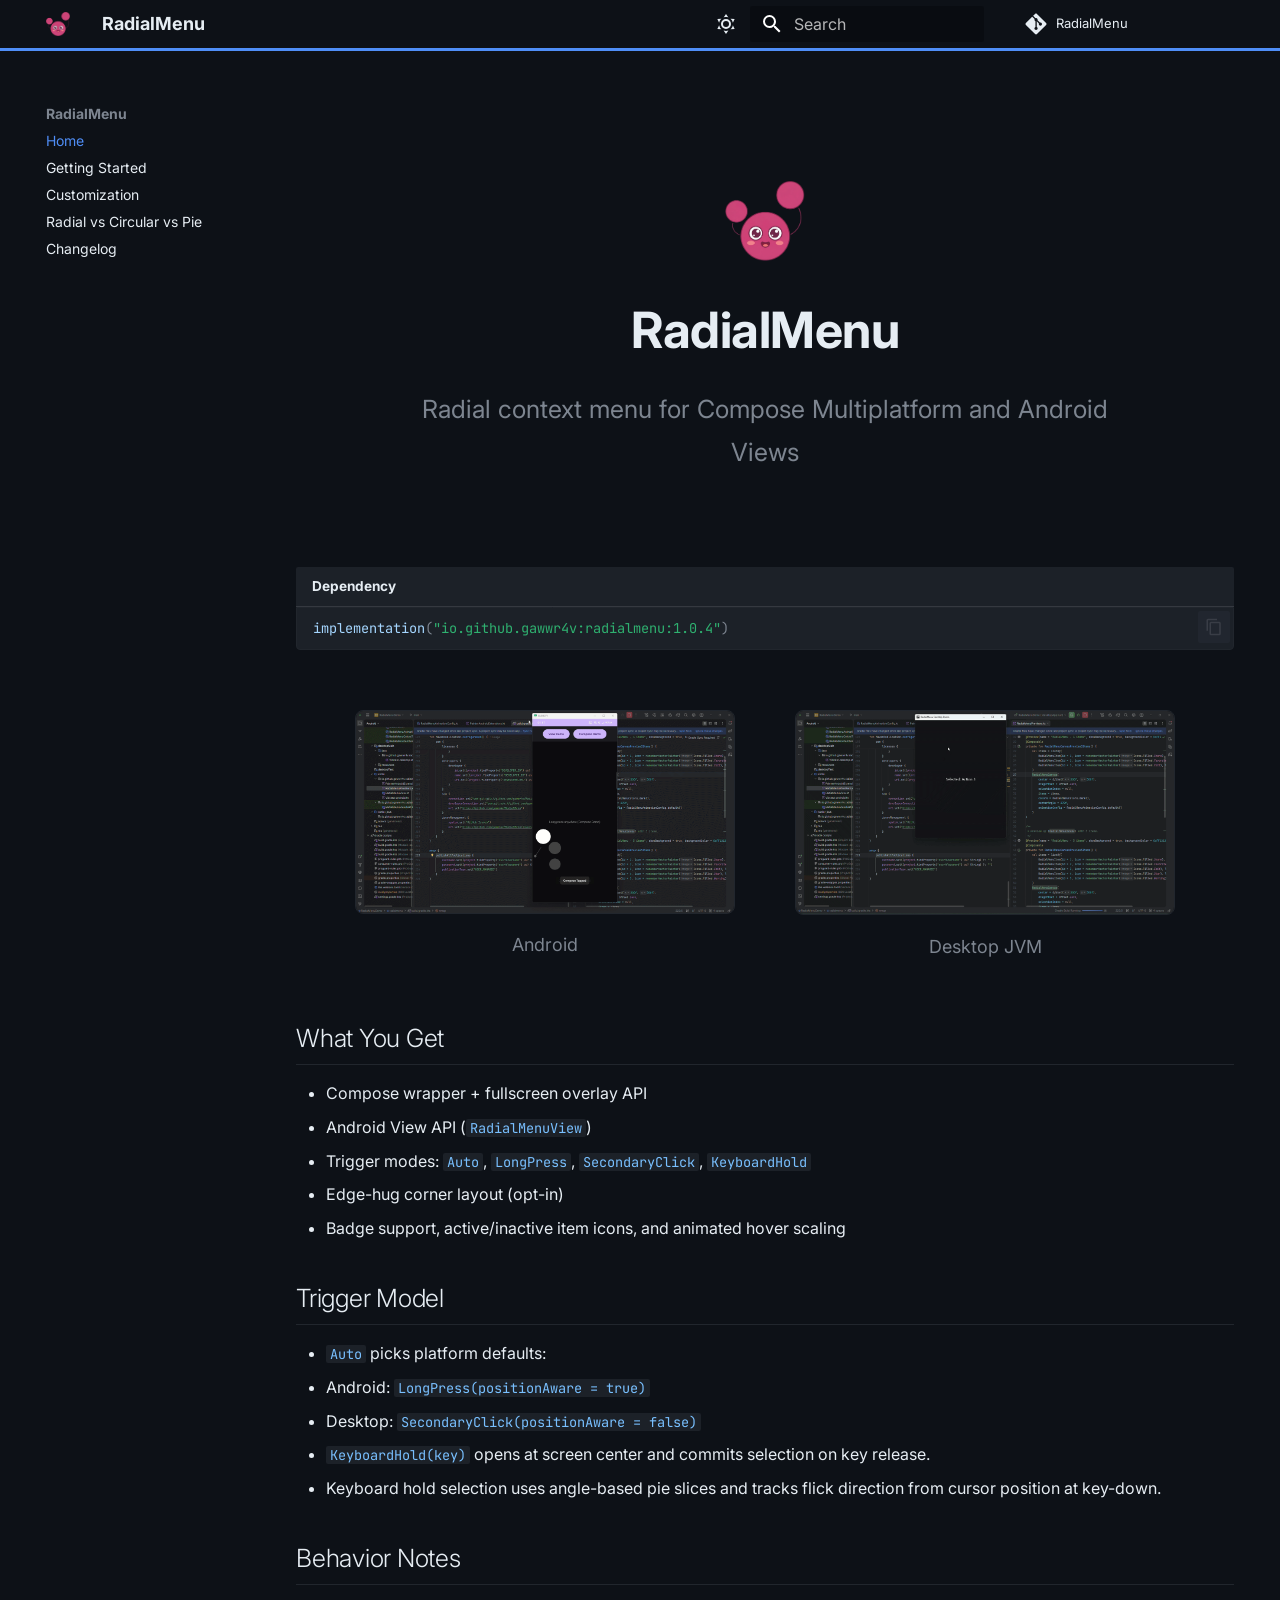
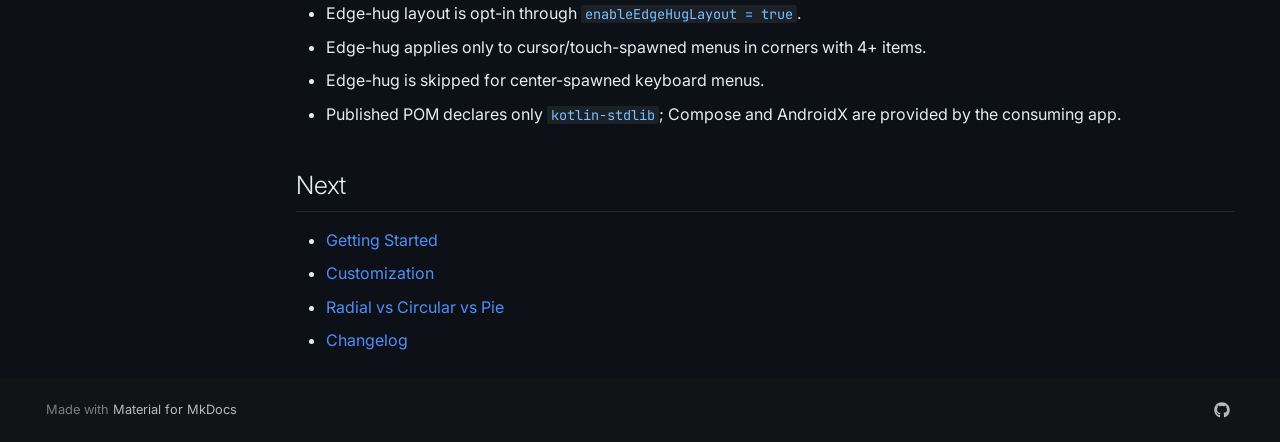
==== site/index.html @ bc06fdee "fixed and updated site" ====
<!doctype html><html lang=en class=no-js> <head><meta charset=utf-8><meta name=viewport content="width=device-width,initial-scale=1"><meta name=description content="RadialMenu is a Kotlin Multiplatform radial, circular, and pie menu library for Compose Multiplatform and Android Views."><link href=https://gawwr4v.github.io/RadialMenu/ rel=canonical><link href=getting-started/ rel=next><link rel=icon href=assets/radialMenuLogo.png><meta name=generator content="mkdocs-1.6.1, mkdocs-material-9.7.5"><title>RadialMenu - Radial Context Menu for Android and Desktop - RadialMenu</title><link rel=stylesheet href=assets/stylesheets/main.484c7ddc.min.css><link rel=stylesheet href=assets/stylesheets/palette.ab4e12ef.min.css><link rel=preconnect href=https://fonts.gstatic.com crossorigin><link rel=stylesheet href="https://fonts.googleapis.com/css?family=Inter:300,300i,400,400i,700,700i%7CJetBrains+Mono:400,400i,700,700i&display=fallback"><style>:root{--md-text-font:"Inter";--md-code-font:"JetBrains Mono"}</style><link rel=stylesheet href=stylesheets/custom.css><script>__md_scope=new URL(".",location),__md_hash=e=>[...e].reduce(((e,_)=>(e<<5)-e+_.charCodeAt(0)),0),__md_get=(e,_=localStorage,t=__md_scope)=>JSON.parse(_.getItem(t.pathname+"."+e)),__md_set=(e,_,t=localStorage,a=__md_scope)=>{try{t.setItem(a.pathname+"."+e,JSON.stringify(_))}catch(e){}}</script><script id=__analytics>function __md_analytics(){function e(){dataLayer.push(arguments)}window.dataLayer=window.dataLayer||[],e("js",new Date),e("config","G-LD029KLGPK"),document.addEventListener("DOMContentLoaded",(function(){document.forms.search&&document.forms.search.query.addEventListener("blur",(function(){this.value&&e("event","search",{search_term:this.value})}));document$.subscribe((function(){var t=document.forms.feedback;if(void 0!==t)for(var a of t.querySelectorAll("[type=submit]"))a.addEventListener("click",(function(a){a.preventDefault();var n=document.location.pathname,d=this.getAttribute("data-md-value");e("event","feedback",{page:n,data:d}),t.firstElementChild.disabled=!0;var r=t.querySelector(".md-feedback__note [data-md-value='"+d+"']");r&&(r.hidden=!1)})),t.hidden=!1})),location$.subscribe((function(t){e("config","G-LD029KLGPK",{page_path:t.pathname})}))}));var t=document.createElement("script");t.async=!0,t.src="https://www.googletagmanager.com/gtag/js?id=G-LD029KLGPK",document.getElementById("__analytics").insertAdjacentElement("afterEnd",t)}</script><script>"undefined"!=typeof __md_analytics&&__md_analytics()</script></head> <body dir=ltr data-md-color-scheme=slate data-md-color-primary=custom data-md-color-accent=custom> <input class=md-toggle data-md-toggle=drawer type=checkbox id=__drawer autocomplete=off> <input class=md-toggle data-md-toggle=search type=checkbox id=__search autocomplete=off> <label class=md-overlay for=__drawer></label> <div data-md-component=skip> <a href=#what-you-get class=md-skip> Skip to content </a> </div> <div data-md-component=announce> </div> <header class="md-header md-header--shadow" data-md-component=header> <nav class="md-header__inner md-grid" aria-label=Header> <a href=. title=RadialMenu class="md-header__button md-logo" aria-label=RadialMenu data-md-component=logo> <img src=assets/radialMenuLogo.png alt=logo> </a> <label class="md-header__button md-icon" for=__drawer> <svg xmlns=http://www.w3.org/2000/svg viewbox="0 0 24 24"><path d="M3 6h18v2H3zm0 5h18v2H3zm0 5h18v2H3z"/></svg> </label> <div class=md-header__title data-md-component=header-title> <div class=md-header__ellipsis> <div class=md-header__topic> <span class=md-ellipsis> RadialMenu </span> </div> <div class=md-header__topic data-md-component=header-topic> <span class=md-ellipsis> RadialMenu - Radial Context Menu for Android and Desktop </span> </div> </div> </div> <form class=md-header__option data-md-component=palette> <input class=md-option data-md-color-media data-md-color-scheme=slate data-md-color-primary=custom data-md-color-accent=custom aria-label="Switch to light mode" type=radio name=__palette id=__palette_0> <label class="md-header__button md-icon" title="Switch to light mode" for=__palette_1 hidden> <svg xmlns=http://www.w3.org/2000/svg viewbox="0 0 24 24"><path d="M12 7a5 5 0 0 1 5 5 5 5 0 0 1-5 5 5 5 0 0 1-5-5 5 5 0 0 1 5-5m0 2a3 3 0 0 0-3 3 3 3 0 0 0 3 3 3 3 0 0 0 3-3 3 3 0 0 0-3-3m0-7 2.39 3.42C13.65 5.15 12.84 5 12 5s-1.65.15-2.39.42zM3.34 7l4.16-.35A7.2 7.2 0 0 0 5.94 8.5c-.44.74-.69 1.5-.83 2.29zm.02 10 1.76-3.77a7.131 7.131 0 0 0 2.38 4.14zM20.65 7l-1.77 3.79a7.02 7.02 0 0 0-2.38-4.15zm-.01 10-4.14.36c.59-.51 1.12-1.14 1.54-1.86.42-.73.69-1.5.83-2.29zM12 22l-2.41-3.44c.74.27 1.55.44 2.41.44.82 0 1.63-.17 2.37-.44z"/></svg> </label> <input class=md-option data-md-color-media data-md-color-scheme=default data-md-color-primary=custom data-md-color-accent=custom aria-label="Switch to dark mode" type=radio name=__palette id=__palette_1> <label class="md-header__button md-icon" title="Switch to dark mode" for=__palette_0 hidden> <svg xmlns=http://www.w3.org/2000/svg viewbox="0 0 24 24"><path d="m17.75 4.09-2.53 1.94.91 3.06-2.63-1.81-2.63 1.81.91-3.06-2.53-1.94L12.44 4l1.06-3 1.06 3zm3.5 6.91-1.64 1.25.59 1.98-1.7-1.17-1.7 1.17.59-1.98L15.75 11l2.06-.05L18.5 9l.69 1.95zm-2.28 4.95c.83-.08 1.72 1.1 1.19 1.85-.32.45-.66.87-1.08 1.27C15.17 23 8.84 23 4.94 19.07c-3.91-3.9-3.91-10.24 0-14.14.4-.4.82-.76 1.27-1.08.75-.53 1.93.36 1.85 1.19-.27 2.86.69 5.83 2.89 8.02a9.96 9.96 0 0 0 8.02 2.89m-1.64 2.02a12.08 12.08 0 0 1-7.8-3.47c-2.17-2.19-3.33-5-3.49-7.82-2.81 3.14-2.7 7.96.31 10.98 3.02 3.01 7.84 3.12 10.98.31"/></svg> </label> </form> <script>var palette=__md_get("__palette");if(palette&&palette.color){if("(prefers-color-scheme)"===palette.color.media){var media=matchMedia("(prefers-color-scheme: light)"),input=document.querySelector(media.matches?"[data-md-color-media='(prefers-color-scheme: light)']":"[data-md-color-media='(prefers-color-scheme: dark)']");palette.color.media=input.getAttribute("data-md-color-media"),palette.color.scheme=input.getAttribute("data-md-color-scheme"),palette.color.primary=input.getAttribute("data-md-color-primary"),palette.color.accent=input.getAttribute("data-md-color-accent")}for(var[key,value]of Object.entries(palette.color))document.body.setAttribute("data-md-color-"+key,value)}</script> <label class="md-header__button md-icon" for=__search> <svg xmlns=http://www.w3.org/2000/svg viewbox="0 0 24 24"><path d="M9.5 3A6.5 6.5 0 0 1 16 9.5c0 1.61-.59 3.09-1.56 4.23l.27.27h.79l5 5-1.5 1.5-5-5v-.79l-.27-.27A6.52 6.52 0 0 1 9.5 16 6.5 6.5 0 0 1 3 9.5 6.5 6.5 0 0 1 9.5 3m0 2C7 5 5 7 5 9.5S7 14 9.5 14 14 12 14 9.5 12 5 9.5 5"/></svg> </label> <div class=md-search data-md-component=search role=dialog> <label class=md-search__overlay for=__search></label> <div class=md-search__inner role=search> <form class=md-search__form name=search> <input type=text class=md-search__input name=query aria-label=Search placeholder=Search autocapitalize=off autocorrect=off autocomplete=off spellcheck=false data-md-component=search-query required> <label class="md-search__icon md-icon" for=__search> <svg xmlns=http://www.w3.org/2000/svg viewbox="0 0 24 24"><path d="M9.5 3A6.5 6.5 0 0 1 16 9.5c0 1.61-.59 3.09-1.56 4.23l.27.27h.79l5 5-1.5 1.5-5-5v-.79l-.27-.27A6.52 6.52 0 0 1 9.5 16 6.5 6.5 0 0 1 3 9.5 6.5 6.5 0 0 1 9.5 3m0 2C7 5 5 7 5 9.5S7 14 9.5 14 14 12 14 9.5 12 5 9.5 5"/></svg> <svg xmlns=http://www.w3.org/2000/svg viewbox="0 0 24 24"><path d="M20 11v2H8l5.5 5.5-1.42 1.42L4.16 12l7.92-7.92L13.5 5.5 8 11z"/></svg> </label> <nav class=md-search__options aria-label=Search> <button type=reset class="md-search__icon md-icon" title=Clear aria-label=Clear tabindex=-1> <svg xmlns=http://www.w3.org/2000/svg viewbox="0 0 24 24"><path d="M19 6.41 17.59 5 12 10.59 6.41 5 5 6.41 10.59 12 5 17.59 6.41 19 12 13.41 17.59 19 19 17.59 13.41 12z"/></svg> </button> </nav> <div class=md-search__suggest data-md-component=search-suggest></div> </form> <div class=md-search__output> <div class=md-search__scrollwrap tabindex=0 data-md-scrollfix> <div class=md-search-result data-md-component=search-result> <div class=md-search-result__meta> Initializing search </div> <ol class=md-search-result__list role=presentation></ol> </div> </div> </div> </div> </div> <div class=md-header__source> <a href=https://github.com/gawwr4v/RadialMenu title="Go to repository" class=md-source data-md-component=source> <div class="md-source__icon md-icon"> <svg xmlns=http://www.w3.org/2000/svg viewbox="0 0 448 512"><!-- Font Awesome Free 7.1.0 by @fontawesome - https://fontawesome.com License - https://fontawesome.com/license/free (Icons: CC BY 4.0, Fonts: SIL OFL 1.1, Code: MIT License) Copyright 2025 Fonticons, Inc.--><path d="M439.6 236.1 244 40.5c-5.4-5.5-12.8-8.5-20.4-8.5s-15 3-20.4 8.4L162.5 81l51.5 51.5c27.1-9.1 52.7 16.8 43.4 43.7l49.7 49.7c34.2-11.8 61.2 31 35.5 56.7-26.5 26.5-70.2-2.9-56-37.3L240.3 199v121.9c25.3 12.5 22.3 41.8 9.1 55-6.4 6.4-15.2 10.1-24.3 10.1s-17.8-3.6-24.3-10.1c-17.6-17.6-11.1-46.9 11.2-56v-123c-20.8-8.5-24.6-30.7-18.6-45L142.6 101 8.5 235.1C3 240.6 0 247.9 0 255.5s3 15 8.5 20.4l195.6 195.7c5.4 5.4 12.7 8.4 20.4 8.4s15-3 20.4-8.4l194.7-194.7c5.4-5.4 8.4-12.8 8.4-20.4s-3-15-8.4-20.4"/></svg> </div> <div class=md-source__repository> RadialMenu </div> </a> </div> </nav> </header> <div class=md-container data-md-component=container> <main class=md-main data-md-component=main> <div class="md-main__inner md-grid"> <div class="md-sidebar md-sidebar--primary" data-md-component=sidebar data-md-type=navigation> <div class=md-sidebar__scrollwrap> <div class=md-sidebar__inner> <nav class="md-nav md-nav--primary" aria-label=Navigation data-md-level=0> <label class=md-nav__title for=__drawer> <a href=. title=RadialMenu class="md-nav__button md-logo" aria-label=RadialMenu data-md-component=logo> <img src=assets/radialMenuLogo.png alt=logo> </a> RadialMenu </label> <div class=md-nav__source> <a href=https://github.com/gawwr4v/RadialMenu title="Go to repository" class=md-source data-md-component=source> <div class="md-source__icon md-icon"> <svg xmlns=http://www.w3.org/2000/svg viewbox="0 0 448 512"><!-- Font Awesome Free 7.1.0 by @fontawesome - https://fontawesome.com License - https://fontawesome.com/license/free (Icons: CC BY 4.0, Fonts: SIL OFL 1.1, Code: MIT License) Copyright 2025 Fonticons, Inc.--><path d="M439.6 236.1 244 40.5c-5.4-5.5-12.8-8.5-20.4-8.5s-15 3-20.4 8.4L162.5 81l51.5 51.5c27.1-9.1 52.7 16.8 43.4 43.7l49.7 49.7c34.2-11.8 61.2 31 35.5 56.7-26.5 26.5-70.2-2.9-56-37.3L240.3 199v121.9c25.3 12.5 22.3 41.8 9.1 55-6.4 6.4-15.2 10.1-24.3 10.1s-17.8-3.6-24.3-10.1c-17.6-17.6-11.1-46.9 11.2-56v-123c-20.8-8.5-24.6-30.7-18.6-45L142.6 101 8.5 235.1C3 240.6 0 247.9 0 255.5s3 15 8.5 20.4l195.6 195.7c5.4 5.4 12.7 8.4 20.4 8.4s15-3 20.4-8.4l194.7-194.7c5.4-5.4 8.4-12.8 8.4-20.4s-3-15-8.4-20.4"/></svg> </div> <div class=md-source__repository> RadialMenu </div> </a> </div> <ul class=md-nav__list data-md-scrollfix> <li class="md-nav__item md-nav__item--active"> <input class="md-nav__toggle md-toggle" type=checkbox id=__toc> <label class="md-nav__link md-nav__link--active" for=__toc> <span class=md-ellipsis> Home </span> <span class="md-nav__icon md-icon"></span> </label> <a href=. class="md-nav__link md-nav__link--active"> <span class=md-ellipsis> Home </span> </a> <nav class="md-nav md-nav--secondary" aria-label="On this page"> <label class=md-nav__title for=__toc> <span class="md-nav__icon md-icon"></span> On this page </label> <ul class=md-nav__list data-md-component=toc data-md-scrollfix> <li class=md-nav__item> <a href=#what-you-get class=md-nav__link> <span class=md-ellipsis> What You Get </span> </a> </li> <li class=md-nav__item> <a href=#trigger-model class=md-nav__link> <span class=md-ellipsis> Trigger Model </span> </a> </li> <li class=md-nav__item> <a href=#behavior-notes class=md-nav__link> <span class=md-ellipsis> Behavior Notes </span> </a> </li> <li class=md-nav__item> <a href=#next class=md-nav__link> <span class=md-ellipsis> Next </span> </a> </li> </ul> </nav> </li> <li class=md-nav__item> <a href=getting-started/ class=md-nav__link> <span class=md-ellipsis> Getting Started </span> </a> </li> <li class=md-nav__item> <a href=customization/ class=md-nav__link> <span class=md-ellipsis> Customization </span> </a> </li> <li class=md-nav__item> <a href=alternatives/ class=md-nav__link> <span class=md-ellipsis> Radial vs Circular vs Pie </span> </a> </li> <li class=md-nav__item> <a href=changelog/ class=md-nav__link> <span class=md-ellipsis> Changelog </span> </a> </li> </ul> </nav> </div> </div> </div> <div class="md-sidebar md-sidebar--secondary" data-md-component=sidebar data-md-type=toc hidden> <div class=md-sidebar__scrollwrap> <div class=md-sidebar__inner> <nav class="md-nav md-nav--secondary" aria-label="On this page"> <label class=md-nav__title for=__toc> <span class="md-nav__icon md-icon"></span> On this page </label> <ul class=md-nav__list data-md-component=toc data-md-scrollfix> <li class=md-nav__item> <a href=#what-you-get class=md-nav__link> <span class=md-ellipsis> What You Get </span> </a> </li> <li class=md-nav__item> <a href=#trigger-model class=md-nav__link> <span class=md-ellipsis> Trigger Model </span> </a> </li> <li class=md-nav__item> <a href=#behavior-notes class=md-nav__link> <span class=md-ellipsis> Behavior Notes </span> </a> </li> <li class=md-nav__item> <a href=#next class=md-nav__link> <span class=md-ellipsis> Next </span> </a> </li> </ul> </nav> </div> </div> </div> <div class=md-content data-md-component=content> <article class="md-content__inner md-typeset"> <div class=homepage-hero> <img src=assets/radialMenuLogo.png alt="RadialMenu logo" width=80 height=80> <h1>RadialMenu</h1> <p class=tagline>Radial context menu for Compose Multiplatform and Android Views</p> </div> <div class=highlight><span class=filename>Dependency</span><pre><span></span><code><a id=__codelineno-0-1 name=__codelineno-0-1 href=#__codelineno-0-1></a><span class=n>implementation</span><span class=p>(</span><span class=s>&quot;io.github.gawwr4v:radialmenu:1.0.4&quot;</span><span class=p>)</span>
</code></pre></div> <div align=center style="margin: 3rem 0; display: flex; justify-content: center; gap: 3rem; flex-wrap: wrap;"> <div style="text-align: center;"> <img src=assets/demo1.gif alt="RadialMenu on Android" width=380 style="border-radius: 8px; border: 1px solid var(--md-border-color); margin-bottom: 0.5rem;"> <div style="font-size: 0.9rem; color: var(--md-default-fg-color--light);">Android</div> </div> <div style="text-align: center;"> <img src=assets/demo2.gif alt="RadialMenu on Desktop" width=380 style="border-radius: 8px; border: 1px solid var(--md-border-color); margin-bottom: 0.5rem;"> <div style="font-size: 0.9rem; color: var(--md-default-fg-color--light);">Desktop JVM</div> </div> </div> <h2 id=what-you-get>What You Get<a class=headerlink href=#what-you-get title="Permanent link">&para;</a></h2> <ul> <li>Compose wrapper + fullscreen overlay API</li> <li>Android View API (<code>RadialMenuView</code>)</li> <li>Trigger modes: <code>Auto</code>, <code>LongPress</code>, <code>SecondaryClick</code>, <code>KeyboardHold</code></li> <li>Edge-hug corner layout (opt-in)</li> <li>Badge support, active/inactive item icons, and animated hover scaling</li> </ul> <h2 id=trigger-model>Trigger Model<a class=headerlink href=#trigger-model title="Permanent link">&para;</a></h2> <ul> <li><code>Auto</code> picks platform defaults:</li> <li>Android: <code>LongPress(positionAware = true)</code></li> <li>Desktop: <code>SecondaryClick(positionAware = false)</code></li> <li><code>KeyboardHold(key)</code> opens at screen center and commits selection on key release.</li> <li>Keyboard hold selection uses angle-based pie slices and tracks flick direction from cursor position at key-down.</li> </ul> <h2 id=behavior-notes>Behavior Notes<a class=headerlink href=#behavior-notes title="Permanent link">&para;</a></h2> <ul> <li>Edge-hug layout is opt-in through <code>enableEdgeHugLayout = true</code>.</li> <li>Edge-hug applies only to cursor/touch-spawned menus in corners with 4+ items.</li> <li>Edge-hug is skipped for center-spawned keyboard menus.</li> <li>Published POM declares only <code>kotlin-stdlib</code>; Compose and AndroidX are provided by the consuming app.</li> </ul> <h2 id=next>Next<a class=headerlink href=#next title="Permanent link">&para;</a></h2> <ul> <li><a href=getting-started/ >Getting Started</a></li> <li><a href=customization/ >Customization</a></li> <li><a href=alternatives/ >Radial vs Circular vs Pie</a></li> <li><a href=changelog/ >Changelog</a></li> </ul> </article> </div> <script>var tabs=__md_get("__tabs");if(Array.isArray(tabs))e:for(var set of document.querySelectorAll(".tabbed-set")){var labels=set.querySelector(".tabbed-labels");for(var tab of tabs)for(var label of labels.getElementsByTagName("label"))if(label.innerText.trim()===tab){var input=document.getElementById(label.htmlFor);input.checked=!0;continue e}}</script> <script>var target=document.getElementById(location.hash.slice(1));target&&target.name&&(target.checked=target.name.startsWith("__tabbed_"))</script> </div> <button type=button class="md-top md-icon" data-md-component=top hidden> <svg xmlns=http://www.w3.org/2000/svg viewbox="0 0 24 24"><path d="M13 20h-2V8l-5.5 5.5-1.42-1.42L12 4.16l7.92 7.92-1.42 1.42L13 8z"/></svg> Back to top </button> </main> <footer class=md-footer> <div class="md-footer-meta md-typeset"> <div class="md-footer-meta__inner md-grid"> <div class=md-copyright> Made with <a href=https://squidfunk.github.io/mkdocs-material/ target=_blank rel=noopener> Material for MkDocs </a> </div> <div class=md-social> <a href=https://github.com/gawwr4v/RadialMenu target=_blank rel=noopener title=github.com class=md-social__link> <svg xmlns=http://www.w3.org/2000/svg viewbox="0 0 512 512"><!-- Font Awesome Free 7.1.0 by @fontawesome - https://fontawesome.com License - https://fontawesome.com/license/free (Icons: CC BY 4.0, Fonts: SIL OFL 1.1, Code: MIT License) Copyright 2025 Fonticons, Inc.--><path d="M173.9 397.4c0 2-2.3 3.6-5.2 3.6-3.3.3-5.6-1.3-5.6-3.6 0-2 2.3-3.6 5.2-3.6 3-.3 5.6 1.3 5.6 3.6m-31.1-4.5c-.7 2 1.3 4.3 4.3 4.9 2.6 1 5.6 0 6.2-2s-1.3-4.3-4.3-5.2c-2.6-.7-5.5.3-6.2 2.3m44.2-1.7c-2.9.7-4.9 2.6-4.6 4.9.3 2 2.9 3.3 5.9 2.6 2.9-.7 4.9-2.6 4.6-4.6-.3-1.9-3-3.2-5.9-2.9M252.8 8C114.1 8 8 113.3 8 252c0 110.9 69.8 205.8 169.5 239.2 12.8 2.3 17.3-5.6 17.3-12.1 0-6.2-.3-40.4-.3-61.4 0 0-70 15-84.7-29.8 0 0-11.4-29.1-27.8-36.6 0 0-22.9-15.7 1.6-15.4 0 0 24.9 2 38.6 25.8 21.9 38.6 58.6 27.5 72.9 20.9 2.3-16 8.8-27.1 16-33.7-55.9-6.2-112.3-14.3-112.3-110.5 0-27.5 7.6-41.3 23.6-58.9-2.6-6.5-11.1-33.3 2.6-67.9 20.9-6.5 69 27 69 27 20-5.6 41.5-8.5 62.8-8.5s42.8 2.9 62.8 8.5c0 0 48.1-33.6 69-27 13.7 34.7 5.2 61.4 2.6 67.9 16 17.7 25.8 31.5 25.8 58.9 0 96.5-58.9 104.2-114.8 110.5 9.2 7.9 17 22.9 17 46.4 0 33.7-.3 75.4-.3 83.6 0 6.5 4.6 14.4 17.3 12.1C436.2 457.8 504 362.9 504 252 504 113.3 391.5 8 252.8 8M105.2 352.9c-1.3 1-1 3.3.7 5.2 1.6 1.6 3.9 2.3 5.2 1 1.3-1 1-3.3-.7-5.2-1.6-1.6-3.9-2.3-5.2-1m-10.8-8.1c-.7 1.3.3 2.9 2.3 3.9 1.6 1 3.6.7 4.3-.7.7-1.3-.3-2.9-2.3-3.9-2-.6-3.6-.3-4.3.7m32.4 35.6c-1.6 1.3-1 4.3 1.3 6.2 2.3 2.3 5.2 2.6 6.5 1 1.3-1.3.7-4.3-1.3-6.2-2.2-2.3-5.2-2.6-6.5-1m-11.4-14.7c-1.6 1-1.6 3.6 0 5.9s4.3 3.3 5.6 2.3c1.6-1.3 1.6-3.9 0-6.2-1.4-2.3-4-3.3-5.6-2"/></svg> </a> </div> </div> </div> </footer> </div> <div class=md-dialog data-md-component=dialog> <div class="md-dialog__inner md-typeset"></div> </div> <script id=__config type=application/json>{"annotate": null, "base": ".", "features": ["navigation.instant", "navigation.tracking", "navigation.top", "search.highlight", "search.suggest", "content.code.copy", "content.tabs.link"], "search": "assets/javascripts/workers/search.2c215733.min.js", "tags": null, "translations": {"clipboard.copied": "Copied to clipboard", "clipboard.copy": "Copy to clipboard", "search.result.more.one": "1 more on this page", "search.result.more.other": "# more on this page", "search.result.none": "No matching documents", "search.result.one": "1 matching document", "search.result.other": "# matching documents", "search.result.placeholder": "Type to start searching", "search.result.term.missing": "Missing", "select.version": "Select version"}, "version": null}</script> <script src=assets/javascripts/bundle.79ae519e.min.js></script> </body> </html>
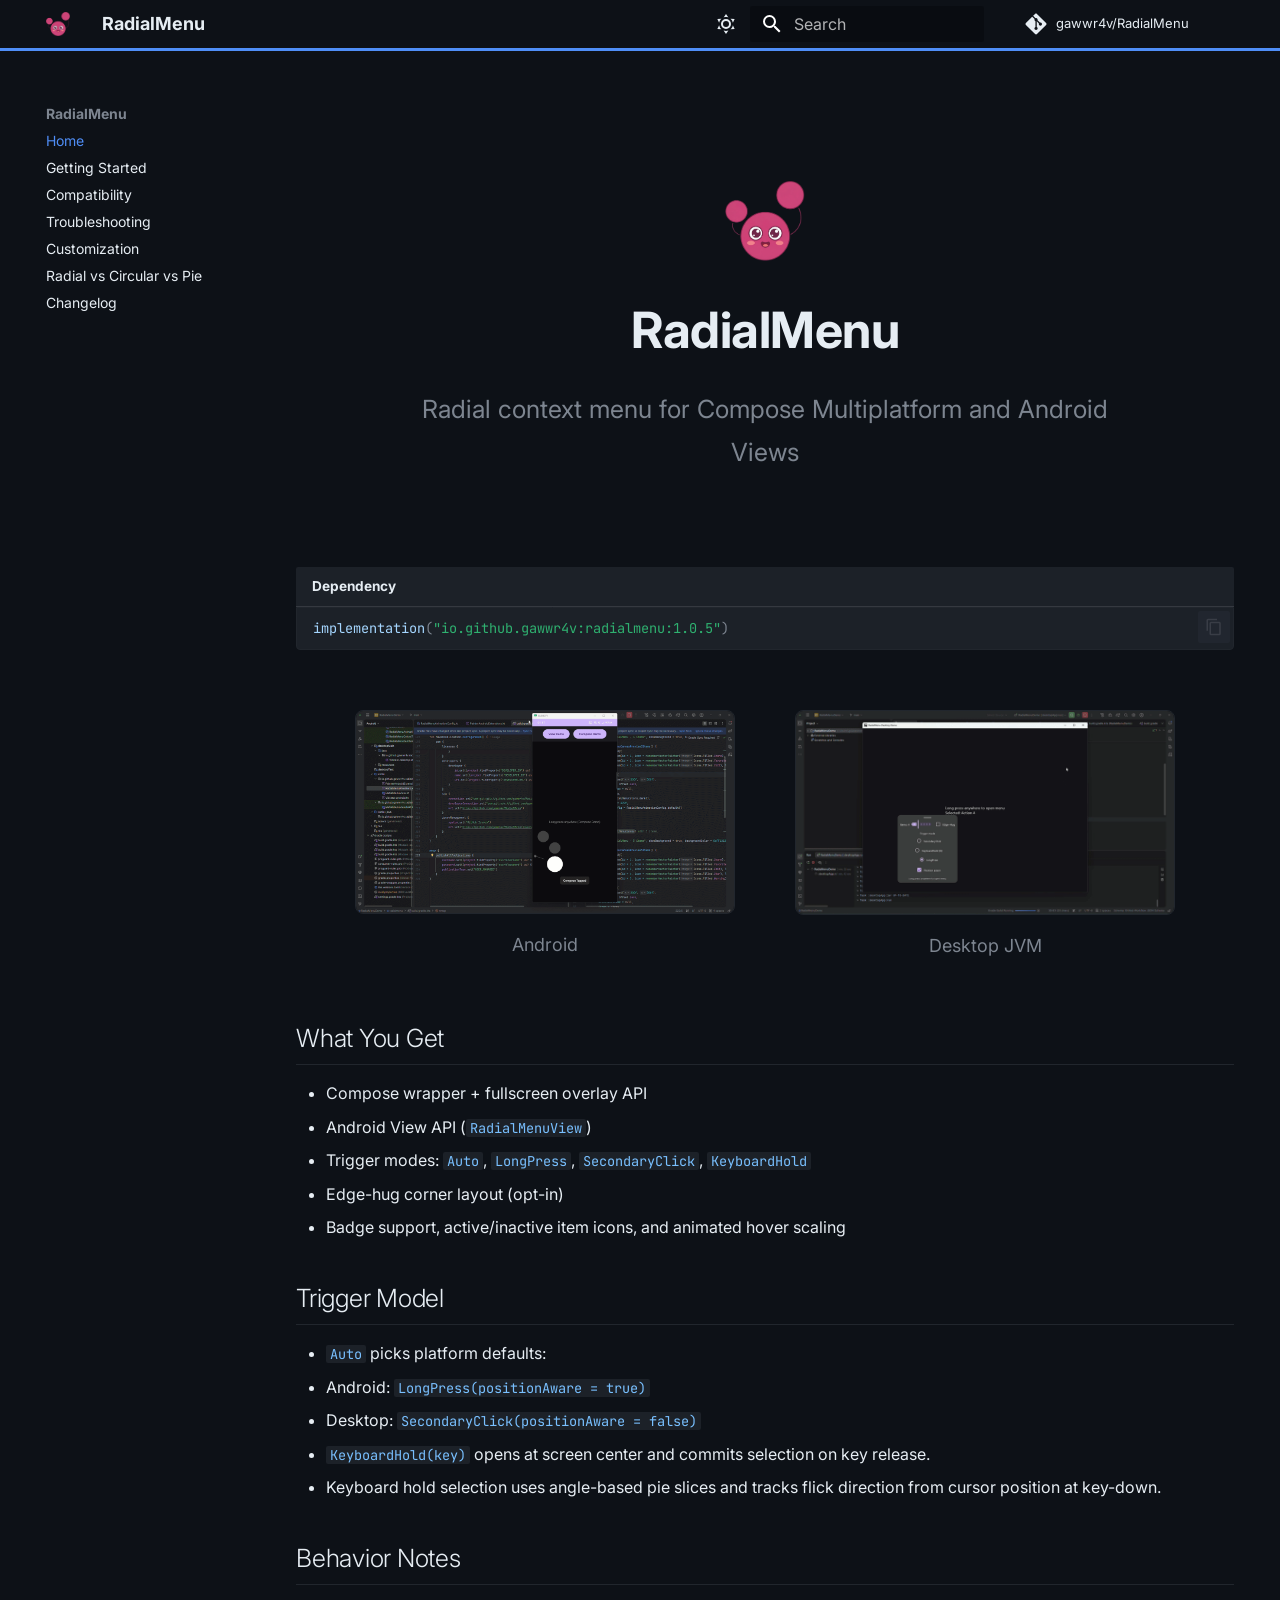
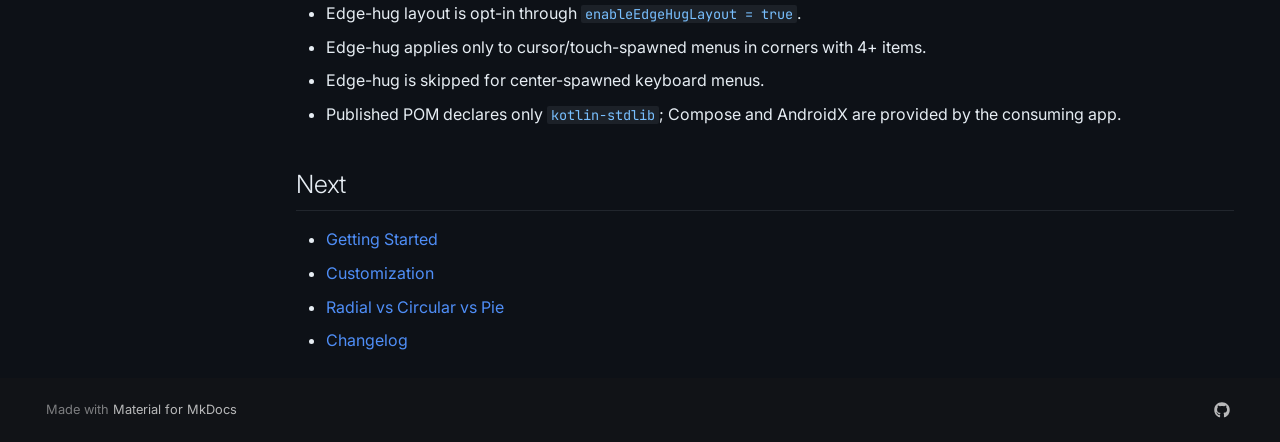
==== commit b4da920d: "v1.0.5" ====
--- a/site/index.html
+++ b/site/index.html
@@ -1,2 +1,2 @@
-<!doctype html><html lang=en class=no-js> <head><meta charset=utf-8><meta name=viewport content="width=device-width,initial-scale=1"><meta name=description content="RadialMenu is a Kotlin Multiplatform radial, circular, and pie menu library for Compose Multiplatform and Android Views."><link href=https://gawwr4v.github.io/RadialMenu/ rel=canonical><link href=getting-started/ rel=next><link rel=icon href=assets/radialMenuLogo.png><meta name=generator content="mkdocs-1.6.1, mkdocs-material-9.7.5"><title>RadialMenu - Radial Context Menu for Android and Desktop - RadialMenu</title><link rel=stylesheet href=assets/stylesheets/main.484c7ddc.min.css><link rel=stylesheet href=assets/stylesheets/palette.ab4e12ef.min.css><link rel=preconnect href=https://fonts.gstatic.com crossorigin><link rel=stylesheet href="https://fonts.googleapis.com/css?family=Inter:300,300i,400,400i,700,700i%7CJetBrains+Mono:400,400i,700,700i&display=fallback"><style>:root{--md-text-font:"Inter";--md-code-font:"JetBrains Mono"}</style><link rel=stylesheet href=stylesheets/custom.css><script>__md_scope=new URL(".",location),__md_hash=e=>[...e].reduce(((e,_)=>(e<<5)-e+_.charCodeAt(0)),0),__md_get=(e,_=localStorage,t=__md_scope)=>JSON.parse(_.getItem(t.pathname+"."+e)),__md_set=(e,_,t=localStorage,a=__md_scope)=>{try{t.setItem(a.pathname+"."+e,JSON.stringify(_))}catch(e){}}</script><script id=__analytics>function __md_analytics(){function e(){dataLayer.push(arguments)}window.dataLayer=window.dataLayer||[],e("js",new Date),e("config","G-LD029KLGPK"),document.addEventListener("DOMContentLoaded",(function(){document.forms.search&&document.forms.search.query.addEventListener("blur",(function(){this.value&&e("event","search",{search_term:this.value})}));document$.subscribe((function(){var t=document.forms.feedback;if(void 0!==t)for(var a of t.querySelectorAll("[type=submit]"))a.addEventListener("click",(function(a){a.preventDefault();var n=document.location.pathname,d=this.getAttribute("data-md-value");e("event","feedback",{page:n,data:d}),t.firstElementChild.disabled=!0;var r=t.querySelector(".md-feedback__note [data-md-value='"+d+"']");r&&(r.hidden=!1)})),t.hidden=!1})),location$.subscribe((function(t){e("config","G-LD029KLGPK",{page_path:t.pathname})}))}));var t=document.createElement("script");t.async=!0,t.src="https://www.googletagmanager.com/gtag/js?id=G-LD029KLGPK",document.getElementById("__analytics").insertAdjacentElement("afterEnd",t)}</script><script>"undefined"!=typeof __md_analytics&&__md_analytics()</script></head> <body dir=ltr data-md-color-scheme=slate data-md-color-primary=custom data-md-color-accent=custom> <input class=md-toggle data-md-toggle=drawer type=checkbox id=__drawer autocomplete=off> <input class=md-toggle data-md-toggle=search type=checkbox id=__search autocomplete=off> <label class=md-overlay for=__drawer></label> <div data-md-component=skip> <a href=#what-you-get class=md-skip> Skip to content </a> </div> <div data-md-component=announce> </div> <header class="md-header md-header--shadow" data-md-component=header> <nav class="md-header__inner md-grid" aria-label=Header> <a href=. title=RadialMenu class="md-header__button md-logo" aria-label=RadialMenu data-md-component=logo> <img src=assets/radialMenuLogo.png alt=logo> </a> <label class="md-header__button md-icon" for=__drawer> <svg xmlns=http://www.w3.org/2000/svg viewbox="0 0 24 24"><path d="M3 6h18v2H3zm0 5h18v2H3zm0 5h18v2H3z"/></svg> </label> <div class=md-header__title data-md-component=header-title> <div class=md-header__ellipsis> <div class=md-header__topic> <span class=md-ellipsis> RadialMenu </span> </div> <div class=md-header__topic data-md-component=header-topic> <span class=md-ellipsis> RadialMenu - Radial Context Menu for Android and Desktop </span> </div> </div> </div> <form class=md-header__option data-md-component=palette> <input class=md-option data-md-color-media data-md-color-scheme=slate data-md-color-primary=custom data-md-color-accent=custom aria-label="Switch to light mode" type=radio name=__palette id=__palette_0> <label class="md-header__button md-icon" title="Switch to light mode" for=__palette_1 hidden> <svg xmlns=http://www.w3.org/2000/svg viewbox="0 0 24 24"><path d="M12 7a5 5 0 0 1 5 5 5 5 0 0 1-5 5 5 5 0 0 1-5-5 5 5 0 0 1 5-5m0 2a3 3 0 0 0-3 3 3 3 0 0 0 3 3 3 3 0 0 0 3-3 3 3 0 0 0-3-3m0-7 2.39 3.42C13.65 5.15 12.84 5 12 5s-1.65.15-2.39.42zM3.34 7l4.16-.35A7.2 7.2 0 0 0 5.94 8.5c-.44.74-.69 1.5-.83 2.29zm.02 10 1.76-3.77a7.131 7.131 0 0 0 2.38 4.14zM20.65 7l-1.77 3.79a7.02 7.02 0 0 0-2.38-4.15zm-.01 10-4.14.36c.59-.51 1.12-1.14 1.54-1.86.42-.73.69-1.5.83-2.29zM12 22l-2.41-3.44c.74.27 1.55.44 2.41.44.82 0 1.63-.17 2.37-.44z"/></svg> </label> <input class=md-option data-md-color-media data-md-color-scheme=default data-md-color-primary=custom data-md-color-accent=custom aria-label="Switch to dark mode" type=radio name=__palette id=__palette_1> <label class="md-header__button md-icon" title="Switch to dark mode" for=__palette_0 hidden> <svg xmlns=http://www.w3.org/2000/svg viewbox="0 0 24 24"><path d="m17.75 4.09-2.53 1.94.91 3.06-2.63-1.81-2.63 1.81.91-3.06-2.53-1.94L12.44 4l1.06-3 1.06 3zm3.5 6.91-1.64 1.25.59 1.98-1.7-1.17-1.7 1.17.59-1.98L15.75 11l2.06-.05L18.5 9l.69 1.95zm-2.28 4.95c.83-.08 1.72 1.1 1.19 1.85-.32.45-.66.87-1.08 1.27C15.17 23 8.84 23 4.94 19.07c-3.91-3.9-3.91-10.24 0-14.14.4-.4.82-.76 1.27-1.08.75-.53 1.93.36 1.85 1.19-.27 2.86.69 5.83 2.89 8.02a9.96 9.96 0 0 0 8.02 2.89m-1.64 2.02a12.08 12.08 0 0 1-7.8-3.47c-2.17-2.19-3.33-5-3.49-7.82-2.81 3.14-2.7 7.96.31 10.98 3.02 3.01 7.84 3.12 10.98.31"/></svg> </label> </form> <script>var palette=__md_get("__palette");if(palette&&palette.color){if("(prefers-color-scheme)"===palette.color.media){var media=matchMedia("(prefers-color-scheme: light)"),input=document.querySelector(media.matches?"[data-md-color-media='(prefers-color-scheme: light)']":"[data-md-color-media='(prefers-color-scheme: dark)']");palette.color.media=input.getAttribute("data-md-color-media"),palette.color.scheme=input.getAttribute("data-md-color-scheme"),palette.color.primary=input.getAttribute("data-md-color-primary"),palette.color.accent=input.getAttribute("data-md-color-accent")}for(var[key,value]of Object.entries(palette.color))document.body.setAttribute("data-md-color-"+key,value)}</script> <label class="md-header__button md-icon" for=__search> <svg xmlns=http://www.w3.org/2000/svg viewbox="0 0 24 24"><path d="M9.5 3A6.5 6.5 0 0 1 16 9.5c0 1.61-.59 3.09-1.56 4.23l.27.27h.79l5 5-1.5 1.5-5-5v-.79l-.27-.27A6.52 6.52 0 0 1 9.5 16 6.5 6.5 0 0 1 3 9.5 6.5 6.5 0 0 1 9.5 3m0 2C7 5 5 7 5 9.5S7 14 9.5 14 14 12 14 9.5 12 5 9.5 5"/></svg> </label> <div class=md-search data-md-component=search role=dialog> <label class=md-search__overlay for=__search></label> <div class=md-search__inner role=search> <form class=md-search__form name=search> <input type=text class=md-search__input name=query aria-label=Search placeholder=Search autocapitalize=off autocorrect=off autocomplete=off spellcheck=false data-md-component=search-query required> <label class="md-search__icon md-icon" for=__search> <svg xmlns=http://www.w3.org/2000/svg viewbox="0 0 24 24"><path d="M9.5 3A6.5 6.5 0 0 1 16 9.5c0 1.61-.59 3.09-1.56 4.23l.27.27h.79l5 5-1.5 1.5-5-5v-.79l-.27-.27A6.52 6.52 0 0 1 9.5 16 6.5 6.5 0 0 1 3 9.5 6.5 6.5 0 0 1 9.5 3m0 2C7 5 5 7 5 9.5S7 14 9.5 14 14 12 14 9.5 12 5 9.5 5"/></svg> <svg xmlns=http://www.w3.org/2000/svg viewbox="0 0 24 24"><path d="M20 11v2H8l5.5 5.5-1.42 1.42L4.16 12l7.92-7.92L13.5 5.5 8 11z"/></svg> </label> <nav class=md-search__options aria-label=Search> <button type=reset class="md-search__icon md-icon" title=Clear aria-label=Clear tabindex=-1> <svg xmlns=http://www.w3.org/2000/svg viewbox="0 0 24 24"><path d="M19 6.41 17.59 5 12 10.59 6.41 5 5 6.41 10.59 12 5 17.59 6.41 19 12 13.41 17.59 19 19 17.59 13.41 12z"/></svg> </button> </nav> <div class=md-search__suggest data-md-component=search-suggest></div> </form> <div class=md-search__output> <div class=md-search__scrollwrap tabindex=0 data-md-scrollfix> <div class=md-search-result data-md-component=search-result> <div class=md-search-result__meta> Initializing search </div> <ol class=md-search-result__list role=presentation></ol> </div> </div> </div> </div> </div> <div class=md-header__source> <a href=https://github.com/gawwr4v/RadialMenu title="Go to repository" class=md-source data-md-component=source> <div class="md-source__icon md-icon"> <svg xmlns=http://www.w3.org/2000/svg viewbox="0 0 448 512"><!-- Font Awesome Free 7.1.0 by @fontawesome - https://fontawesome.com License - https://fontawesome.com/license/free (Icons: CC BY 4.0, Fonts: SIL OFL 1.1, Code: MIT License) Copyright 2025 Fonticons, Inc.--><path d="M439.6 236.1 244 40.5c-5.4-5.5-12.8-8.5-20.4-8.5s-15 3-20.4 8.4L162.5 81l51.5 51.5c27.1-9.1 52.7 16.8 43.4 43.7l49.7 49.7c34.2-11.8 61.2 31 35.5 56.7-26.5 26.5-70.2-2.9-56-37.3L240.3 199v121.9c25.3 12.5 22.3 41.8 9.1 55-6.4 6.4-15.2 10.1-24.3 10.1s-17.8-3.6-24.3-10.1c-17.6-17.6-11.1-46.9 11.2-56v-123c-20.8-8.5-24.6-30.7-18.6-45L142.6 101 8.5 235.1C3 240.6 0 247.9 0 255.5s3 15 8.5 20.4l195.6 195.7c5.4 5.4 12.7 8.4 20.4 8.4s15-3 20.4-8.4l194.7-194.7c5.4-5.4 8.4-12.8 8.4-20.4s-3-15-8.4-20.4"/></svg> </div> <div class=md-source__repository> RadialMenu </div> </a> </div> </nav> </header> <div class=md-container data-md-component=container> <main class=md-main data-md-component=main> <div class="md-main__inner md-grid"> <div class="md-sidebar md-sidebar--primary" data-md-component=sidebar data-md-type=navigation> <div class=md-sidebar__scrollwrap> <div class=md-sidebar__inner> <nav class="md-nav md-nav--primary" aria-label=Navigation data-md-level=0> <label class=md-nav__title for=__drawer> <a href=. title=RadialMenu class="md-nav__button md-logo" aria-label=RadialMenu data-md-component=logo> <img src=assets/radialMenuLogo.png alt=logo> </a> RadialMenu </label> <div class=md-nav__source> <a href=https://github.com/gawwr4v/RadialMenu title="Go to repository" class=md-source data-md-component=source> <div class="md-source__icon md-icon"> <svg xmlns=http://www.w3.org/2000/svg viewbox="0 0 448 512"><!-- Font Awesome Free 7.1.0 by @fontawesome - https://fontawesome.com License - https://fontawesome.com/license/free (Icons: CC BY 4.0, Fonts: SIL OFL 1.1, Code: MIT License) Copyright 2025 Fonticons, Inc.--><path d="M439.6 236.1 244 40.5c-5.4-5.5-12.8-8.5-20.4-8.5s-15 3-20.4 8.4L162.5 81l51.5 51.5c27.1-9.1 52.7 16.8 43.4 43.7l49.7 49.7c34.2-11.8 61.2 31 35.5 56.7-26.5 26.5-70.2-2.9-56-37.3L240.3 199v121.9c25.3 12.5 22.3 41.8 9.1 55-6.4 6.4-15.2 10.1-24.3 10.1s-17.8-3.6-24.3-10.1c-17.6-17.6-11.1-46.9 11.2-56v-123c-20.8-8.5-24.6-30.7-18.6-45L142.6 101 8.5 235.1C3 240.6 0 247.9 0 255.5s3 15 8.5 20.4l195.6 195.7c5.4 5.4 12.7 8.4 20.4 8.4s15-3 20.4-8.4l194.7-194.7c5.4-5.4 8.4-12.8 8.4-20.4s-3-15-8.4-20.4"/></svg> </div> <div class=md-source__repository> RadialMenu </div> </a> </div> <ul class=md-nav__list data-md-scrollfix> <li class="md-nav__item md-nav__item--active"> <input class="md-nav__toggle md-toggle" type=checkbox id=__toc> <label class="md-nav__link md-nav__link--active" for=__toc> <span class=md-ellipsis> Home </span> <span class="md-nav__icon md-icon"></span> </label> <a href=. class="md-nav__link md-nav__link--active"> <span class=md-ellipsis> Home </span> </a> <nav class="md-nav md-nav--secondary" aria-label="On this page"> <label class=md-nav__title for=__toc> <span class="md-nav__icon md-icon"></span> On this page </label> <ul class=md-nav__list data-md-component=toc data-md-scrollfix> <li class=md-nav__item> <a href=#what-you-get class=md-nav__link> <span class=md-ellipsis> What You Get </span> </a> </li> <li class=md-nav__item> <a href=#trigger-model class=md-nav__link> <span class=md-ellipsis> Trigger Model </span> </a> </li> <li class=md-nav__item> <a href=#behavior-notes class=md-nav__link> <span class=md-ellipsis> Behavior Notes </span> </a> </li> <li class=md-nav__item> <a href=#next class=md-nav__link> <span class=md-ellipsis> Next </span> </a> </li> </ul> </nav> </li> <li class=md-nav__item> <a href=getting-started/ class=md-nav__link> <span class=md-ellipsis> Getting Started </span> </a> </li> <li class=md-nav__item> <a href=customization/ class=md-nav__link> <span class=md-ellipsis> Customization </span> </a> </li> <li class=md-nav__item> <a href=alternatives/ class=md-nav__link> <span class=md-ellipsis> Radial vs Circular vs Pie </span> </a> </li> <li class=md-nav__item> <a href=changelog/ class=md-nav__link> <span class=md-ellipsis> Changelog </span> </a> </li> </ul> </nav> </div> </div> </div> <div class="md-sidebar md-sidebar--secondary" data-md-component=sidebar data-md-type=toc hidden> <div class=md-sidebar__scrollwrap> <div class=md-sidebar__inner> <nav class="md-nav md-nav--secondary" aria-label="On this page"> <label class=md-nav__title for=__toc> <span class="md-nav__icon md-icon"></span> On this page </label> <ul class=md-nav__list data-md-component=toc data-md-scrollfix> <li class=md-nav__item> <a href=#what-you-get class=md-nav__link> <span class=md-ellipsis> What You Get </span> </a> </li> <li class=md-nav__item> <a href=#trigger-model class=md-nav__link> <span class=md-ellipsis> Trigger Model </span> </a> </li> <li class=md-nav__item> <a href=#behavior-notes class=md-nav__link> <span class=md-ellipsis> Behavior Notes </span> </a> </li> <li class=md-nav__item> <a href=#next class=md-nav__link> <span class=md-ellipsis> Next </span> </a> </li> </ul> </nav> </div> </div> </div> <div class=md-content data-md-component=content> <article class="md-content__inner md-typeset"> <div class=homepage-hero> <img src=assets/radialMenuLogo.png alt="RadialMenu logo" width=80 height=80> <h1>RadialMenu</h1> <p class=tagline>Radial context menu for Compose Multiplatform and Android Views</p> </div> <div class=highlight><span class=filename>Dependency</span><pre><span></span><code><a id=__codelineno-0-1 name=__codelineno-0-1 href=#__codelineno-0-1></a><span class=n>implementation</span><span class=p>(</span><span class=s>&quot;io.github.gawwr4v:radialmenu:1.0.4&quot;</span><span class=p>)</span>
+<!doctype html><html lang=en class=no-js> <head><meta charset=utf-8><meta name=viewport content="width=device-width,initial-scale=1"><meta name=description content="RadialMenu is a Kotlin Multiplatform radial, circular, and pie menu library for Compose Multiplatform and Android Views."><link href=https://gawwr4v.github.io/RadialMenu/ rel=canonical><link href=getting-started/ rel=next><link rel=icon href=assets/favicon.png><meta name=generator content="mkdocs-1.6.1, mkdocs-material-9.7.5"><title>RadialMenu - Radial Context Menu for Android and Desktop - RadialMenu</title><link rel=stylesheet href=assets/stylesheets/main.484c7ddc.min.css><link rel=stylesheet href=assets/stylesheets/palette.ab4e12ef.min.css><link rel=preconnect href=https://fonts.gstatic.com crossorigin><link rel=stylesheet href="https://fonts.googleapis.com/css?family=Inter:300,300i,400,400i,700,700i%7CJetBrains+Mono:400,400i,700,700i&display=fallback"><style>:root{--md-text-font:"Inter";--md-code-font:"JetBrains Mono"}</style><link rel=stylesheet href=stylesheets/custom.css><script>__md_scope=new URL(".",location),__md_hash=e=>[...e].reduce(((e,_)=>(e<<5)-e+_.charCodeAt(0)),0),__md_get=(e,_=localStorage,t=__md_scope)=>JSON.parse(_.getItem(t.pathname+"."+e)),__md_set=(e,_,t=localStorage,a=__md_scope)=>{try{t.setItem(a.pathname+"."+e,JSON.stringify(_))}catch(e){}}</script><script id=__analytics>function __md_analytics(){function e(){dataLayer.push(arguments)}window.dataLayer=window.dataLayer||[],e("js",new Date),e("config","G-LD029KLGPK"),document.addEventListener("DOMContentLoaded",(function(){document.forms.search&&document.forms.search.query.addEventListener("blur",(function(){this.value&&e("event","search",{search_term:this.value})}));document$.subscribe((function(){var t=document.forms.feedback;if(void 0!==t)for(var a of t.querySelectorAll("[type=submit]"))a.addEventListener("click",(function(a){a.preventDefault();var n=document.location.pathname,d=this.getAttribute("data-md-value");e("event","feedback",{page:n,data:d}),t.firstElementChild.disabled=!0;var r=t.querySelector(".md-feedback__note [data-md-value='"+d+"']");r&&(r.hidden=!1)})),t.hidden=!1})),location$.subscribe((function(t){e("config","G-LD029KLGPK",{page_path:t.pathname})}))}));var t=document.createElement("script");t.async=!0,t.src="https://www.googletagmanager.com/gtag/js?id=G-LD029KLGPK",document.getElementById("__analytics").insertAdjacentElement("afterEnd",t)}</script><script>"undefined"!=typeof __md_analytics&&__md_analytics()</script></head> <body dir=ltr data-md-color-scheme=slate data-md-color-primary=custom data-md-color-accent=custom> <input class=md-toggle data-md-toggle=drawer type=checkbox id=__drawer autocomplete=off> <input class=md-toggle data-md-toggle=search type=checkbox id=__search autocomplete=off> <label class=md-overlay for=__drawer></label> <div data-md-component=skip> <a href=#what-you-get class=md-skip> Skip to content </a> </div> <div data-md-component=announce> </div> <header class="md-header md-header--shadow" data-md-component=header> <nav class="md-header__inner md-grid" aria-label=Header> <a href=. title=RadialMenu class="md-header__button md-logo" aria-label=RadialMenu data-md-component=logo> <img src=assets/radialMenuLogo.png alt=logo> </a> <label class="md-header__button md-icon" for=__drawer> <svg xmlns=http://www.w3.org/2000/svg viewbox="0 0 24 24"><path d="M3 6h18v2H3zm0 5h18v2H3zm0 5h18v2H3z"/></svg> </label> <div class=md-header__title data-md-component=header-title> <div class=md-header__ellipsis> <div class=md-header__topic> <span class=md-ellipsis> RadialMenu </span> </div> <div class=md-header__topic data-md-component=header-topic> <span class=md-ellipsis> RadialMenu - Radial Context Menu for Android and Desktop </span> </div> </div> </div> <form class=md-header__option data-md-component=palette> <input class=md-option data-md-color-media data-md-color-scheme=slate data-md-color-primary=custom data-md-color-accent=custom aria-label="Switch to light mode" type=radio name=__palette id=__palette_0> <label class="md-header__button md-icon" title="Switch to light mode" for=__palette_1 hidden> <svg xmlns=http://www.w3.org/2000/svg viewbox="0 0 24 24"><path d="M12 7a5 5 0 0 1 5 5 5 5 0 0 1-5 5 5 5 0 0 1-5-5 5 5 0 0 1 5-5m0 2a3 3 0 0 0-3 3 3 3 0 0 0 3 3 3 3 0 0 0 3-3 3 3 0 0 0-3-3m0-7 2.39 3.42C13.65 5.15 12.84 5 12 5s-1.65.15-2.39.42zM3.34 7l4.16-.35A7.2 7.2 0 0 0 5.94 8.5c-.44.74-.69 1.5-.83 2.29zm.02 10 1.76-3.77a7.131 7.131 0 0 0 2.38 4.14zM20.65 7l-1.77 3.79a7.02 7.02 0 0 0-2.38-4.15zm-.01 10-4.14.36c.59-.51 1.12-1.14 1.54-1.86.42-.73.69-1.5.83-2.29zM12 22l-2.41-3.44c.74.27 1.55.44 2.41.44.82 0 1.63-.17 2.37-.44z"/></svg> </label> <input class=md-option data-md-color-media data-md-color-scheme=default data-md-color-primary=custom data-md-color-accent=custom aria-label="Switch to dark mode" type=radio name=__palette id=__palette_1> <label class="md-header__button md-icon" title="Switch to dark mode" for=__palette_0 hidden> <svg xmlns=http://www.w3.org/2000/svg viewbox="0 0 24 24"><path d="m17.75 4.09-2.53 1.94.91 3.06-2.63-1.81-2.63 1.81.91-3.06-2.53-1.94L12.44 4l1.06-3 1.06 3zm3.5 6.91-1.64 1.25.59 1.98-1.7-1.17-1.7 1.17.59-1.98L15.75 11l2.06-.05L18.5 9l.69 1.95zm-2.28 4.95c.83-.08 1.72 1.1 1.19 1.85-.32.45-.66.87-1.08 1.27C15.17 23 8.84 23 4.94 19.07c-3.91-3.9-3.91-10.24 0-14.14.4-.4.82-.76 1.27-1.08.75-.53 1.93.36 1.85 1.19-.27 2.86.69 5.83 2.89 8.02a9.96 9.96 0 0 0 8.02 2.89m-1.64 2.02a12.08 12.08 0 0 1-7.8-3.47c-2.17-2.19-3.33-5-3.49-7.82-2.81 3.14-2.7 7.96.31 10.98 3.02 3.01 7.84 3.12 10.98.31"/></svg> </label> </form> <script>var palette=__md_get("__palette");if(palette&&palette.color){if("(prefers-color-scheme)"===palette.color.media){var media=matchMedia("(prefers-color-scheme: light)"),input=document.querySelector(media.matches?"[data-md-color-media='(prefers-color-scheme: light)']":"[data-md-color-media='(prefers-color-scheme: dark)']");palette.color.media=input.getAttribute("data-md-color-media"),palette.color.scheme=input.getAttribute("data-md-color-scheme"),palette.color.primary=input.getAttribute("data-md-color-primary"),palette.color.accent=input.getAttribute("data-md-color-accent")}for(var[key,value]of Object.entries(palette.color))document.body.setAttribute("data-md-color-"+key,value)}</script> <label class="md-header__button md-icon" for=__search> <svg xmlns=http://www.w3.org/2000/svg viewbox="0 0 24 24"><path d="M9.5 3A6.5 6.5 0 0 1 16 9.5c0 1.61-.59 3.09-1.56 4.23l.27.27h.79l5 5-1.5 1.5-5-5v-.79l-.27-.27A6.52 6.52 0 0 1 9.5 16 6.5 6.5 0 0 1 3 9.5 6.5 6.5 0 0 1 9.5 3m0 2C7 5 5 7 5 9.5S7 14 9.5 14 14 12 14 9.5 12 5 9.5 5"/></svg> </label> <div class=md-search data-md-component=search role=dialog> <label class=md-search__overlay for=__search></label> <div class=md-search__inner role=search> <form class=md-search__form name=search> <input type=text class=md-search__input name=query aria-label=Search placeholder=Search autocapitalize=off autocorrect=off autocomplete=off spellcheck=false data-md-component=search-query required> <label class="md-search__icon md-icon" for=__search> <svg xmlns=http://www.w3.org/2000/svg viewbox="0 0 24 24"><path d="M9.5 3A6.5 6.5 0 0 1 16 9.5c0 1.61-.59 3.09-1.56 4.23l.27.27h.79l5 5-1.5 1.5-5-5v-.79l-.27-.27A6.52 6.52 0 0 1 9.5 16 6.5 6.5 0 0 1 3 9.5 6.5 6.5 0 0 1 9.5 3m0 2C7 5 5 7 5 9.5S7 14 9.5 14 14 12 14 9.5 12 5 9.5 5"/></svg> <svg xmlns=http://www.w3.org/2000/svg viewbox="0 0 24 24"><path d="M20 11v2H8l5.5 5.5-1.42 1.42L4.16 12l7.92-7.92L13.5 5.5 8 11z"/></svg> </label> <nav class=md-search__options aria-label=Search> <button type=reset class="md-search__icon md-icon" title=Clear aria-label=Clear tabindex=-1> <svg xmlns=http://www.w3.org/2000/svg viewbox="0 0 24 24"><path d="M19 6.41 17.59 5 12 10.59 6.41 5 5 6.41 10.59 12 5 17.59 6.41 19 12 13.41 17.59 19 19 17.59 13.41 12z"/></svg> </button> </nav> <div class=md-search__suggest data-md-component=search-suggest></div> </form> <div class=md-search__output> <div class=md-search__scrollwrap tabindex=0 data-md-scrollfix> <div class=md-search-result data-md-component=search-result> <div class=md-search-result__meta> Initializing search </div> <ol class=md-search-result__list role=presentation></ol> </div> </div> </div> </div> </div> <div class=md-header__source> <a href=https://github.com/gawwr4v/RadialMenu title="Go to repository" class=md-source data-md-component=source> <div class="md-source__icon md-icon"> <svg xmlns=http://www.w3.org/2000/svg viewbox="0 0 448 512"><!-- Font Awesome Free 7.1.0 by @fontawesome - https://fontawesome.com License - https://fontawesome.com/license/free (Icons: CC BY 4.0, Fonts: SIL OFL 1.1, Code: MIT License) Copyright 2025 Fonticons, Inc.--><path d="M439.6 236.1 244 40.5c-5.4-5.5-12.8-8.5-20.4-8.5s-15 3-20.4 8.4L162.5 81l51.5 51.5c27.1-9.1 52.7 16.8 43.4 43.7l49.7 49.7c34.2-11.8 61.2 31 35.5 56.7-26.5 26.5-70.2-2.9-56-37.3L240.3 199v121.9c25.3 12.5 22.3 41.8 9.1 55-6.4 6.4-15.2 10.1-24.3 10.1s-17.8-3.6-24.3-10.1c-17.6-17.6-11.1-46.9 11.2-56v-123c-20.8-8.5-24.6-30.7-18.6-45L142.6 101 8.5 235.1C3 240.6 0 247.9 0 255.5s3 15 8.5 20.4l195.6 195.7c5.4 5.4 12.7 8.4 20.4 8.4s15-3 20.4-8.4l194.7-194.7c5.4-5.4 8.4-12.8 8.4-20.4s-3-15-8.4-20.4"/></svg> </div> <div class=md-source__repository> gawwr4v/RadialMenu </div> </a> </div> </nav> </header> <div class=md-container data-md-component=container> <main class=md-main data-md-component=main> <div class="md-main__inner md-grid"> <div class="md-sidebar md-sidebar--primary" data-md-component=sidebar data-md-type=navigation> <div class=md-sidebar__scrollwrap> <div class=md-sidebar__inner> <nav class="md-nav md-nav--primary" aria-label=Navigation data-md-level=0> <label class=md-nav__title for=__drawer> <a href=. title=RadialMenu class="md-nav__button md-logo" aria-label=RadialMenu data-md-component=logo> <img src=assets/radialMenuLogo.png alt=logo> </a> RadialMenu </label> <div class=md-nav__source> <a href=https://github.com/gawwr4v/RadialMenu title="Go to repository" class=md-source data-md-component=source> <div class="md-source__icon md-icon"> <svg xmlns=http://www.w3.org/2000/svg viewbox="0 0 448 512"><!-- Font Awesome Free 7.1.0 by @fontawesome - https://fontawesome.com License - https://fontawesome.com/license/free (Icons: CC BY 4.0, Fonts: SIL OFL 1.1, Code: MIT License) Copyright 2025 Fonticons, Inc.--><path d="M439.6 236.1 244 40.5c-5.4-5.5-12.8-8.5-20.4-8.5s-15 3-20.4 8.4L162.5 81l51.5 51.5c27.1-9.1 52.7 16.8 43.4 43.7l49.7 49.7c34.2-11.8 61.2 31 35.5 56.7-26.5 26.5-70.2-2.9-56-37.3L240.3 199v121.9c25.3 12.5 22.3 41.8 9.1 55-6.4 6.4-15.2 10.1-24.3 10.1s-17.8-3.6-24.3-10.1c-17.6-17.6-11.1-46.9 11.2-56v-123c-20.8-8.5-24.6-30.7-18.6-45L142.6 101 8.5 235.1C3 240.6 0 247.9 0 255.5s3 15 8.5 20.4l195.6 195.7c5.4 5.4 12.7 8.4 20.4 8.4s15-3 20.4-8.4l194.7-194.7c5.4-5.4 8.4-12.8 8.4-20.4s-3-15-8.4-20.4"/></svg> </div> <div class=md-source__repository> gawwr4v/RadialMenu </div> </a> </div> <ul class=md-nav__list data-md-scrollfix> <li class="md-nav__item md-nav__item--active"> <input class="md-nav__toggle md-toggle" type=checkbox id=__toc> <label class="md-nav__link md-nav__link--active" for=__toc> <span class=md-ellipsis> Home </span> <span class="md-nav__icon md-icon"></span> </label> <a href=. class="md-nav__link md-nav__link--active"> <span class=md-ellipsis> Home </span> </a> <nav class="md-nav md-nav--secondary" aria-label="On this page"> <label class=md-nav__title for=__toc> <span class="md-nav__icon md-icon"></span> On this page </label> <ul class=md-nav__list data-md-component=toc data-md-scrollfix> <li class=md-nav__item> <a href=#what-you-get class=md-nav__link> <span class=md-ellipsis> What You Get </span> </a> </li> <li class=md-nav__item> <a href=#trigger-model class=md-nav__link> <span class=md-ellipsis> Trigger Model </span> </a> </li> <li class=md-nav__item> <a href=#behavior-notes class=md-nav__link> <span class=md-ellipsis> Behavior Notes </span> </a> </li> <li class=md-nav__item> <a href=#next class=md-nav__link> <span class=md-ellipsis> Next </span> </a> </li> </ul> </nav> </li> <li class=md-nav__item> <a href=getting-started/ class=md-nav__link> <span class=md-ellipsis> Getting Started </span> </a> </li> <li class=md-nav__item> <a href=compatibility/ class=md-nav__link> <span class=md-ellipsis> Compatibility </span> </a> </li> <li class=md-nav__item> <a href=troubleshooting/ class=md-nav__link> <span class=md-ellipsis> Troubleshooting </span> </a> </li> <li class=md-nav__item> <a href=customization/ class=md-nav__link> <span class=md-ellipsis> Customization </span> </a> </li> <li class=md-nav__item> <a href=alternatives/ class=md-nav__link> <span class=md-ellipsis> Radial vs Circular vs Pie </span> </a> </li> <li class=md-nav__item> <a href=changelog/ class=md-nav__link> <span class=md-ellipsis> Changelog </span> </a> </li> </ul> </nav> </div> </div> </div> <div class="md-sidebar md-sidebar--secondary" data-md-component=sidebar data-md-type=toc hidden> <div class=md-sidebar__scrollwrap> <div class=md-sidebar__inner> <nav class="md-nav md-nav--secondary" aria-label="On this page"> <label class=md-nav__title for=__toc> <span class="md-nav__icon md-icon"></span> On this page </label> <ul class=md-nav__list data-md-component=toc data-md-scrollfix> <li class=md-nav__item> <a href=#what-you-get class=md-nav__link> <span class=md-ellipsis> What You Get </span> </a> </li> <li class=md-nav__item> <a href=#trigger-model class=md-nav__link> <span class=md-ellipsis> Trigger Model </span> </a> </li> <li class=md-nav__item> <a href=#behavior-notes class=md-nav__link> <span class=md-ellipsis> Behavior Notes </span> </a> </li> <li class=md-nav__item> <a href=#next class=md-nav__link> <span class=md-ellipsis> Next </span> </a> </li> </ul> </nav> </div> </div> </div> <div class=md-content data-md-component=content> <article class="md-content__inner md-typeset"> <div class=homepage-hero> <img src=assets/radialMenuLogo.png alt="RadialMenu logo" width=80 height=80> <h1>RadialMenu</h1> <p class=tagline>Radial context menu for Compose Multiplatform and Android Views</p> </div> <div class=highlight><span class=filename>Dependency</span><pre><span></span><code><a id=__codelineno-0-1 name=__codelineno-0-1 href=#__codelineno-0-1></a><span class=n>implementation</span><span class=p>(</span><span class=s>&quot;io.github.gawwr4v:radialmenu:1.0.5&quot;</span><span class=p>)</span>
 </code></pre></div> <div align=center style="margin: 3rem 0; display: flex; justify-content: center; gap: 3rem; flex-wrap: wrap;"> <div style="text-align: center;"> <img src=assets/demo1.gif alt="RadialMenu on Android" width=380 style="border-radius: 8px; border: 1px solid var(--md-border-color); margin-bottom: 0.5rem;"> <div style="font-size: 0.9rem; color: var(--md-default-fg-color--light);">Android</div> </div> <div style="text-align: center;"> <img src=assets/demo2.gif alt="RadialMenu on Desktop" width=380 style="border-radius: 8px; border: 1px solid var(--md-border-color); margin-bottom: 0.5rem;"> <div style="font-size: 0.9rem; color: var(--md-default-fg-color--light);">Desktop JVM</div> </div> </div> <h2 id=what-you-get>What You Get<a class=headerlink href=#what-you-get title="Permanent link">&para;</a></h2> <ul> <li>Compose wrapper + fullscreen overlay API</li> <li>Android View API (<code>RadialMenuView</code>)</li> <li>Trigger modes: <code>Auto</code>, <code>LongPress</code>, <code>SecondaryClick</code>, <code>KeyboardHold</code></li> <li>Edge-hug corner layout (opt-in)</li> <li>Badge support, active/inactive item icons, and animated hover scaling</li> </ul> <h2 id=trigger-model>Trigger Model<a class=headerlink href=#trigger-model title="Permanent link">&para;</a></h2> <ul> <li><code>Auto</code> picks platform defaults:</li> <li>Android: <code>LongPress(positionAware = true)</code></li> <li>Desktop: <code>SecondaryClick(positionAware = false)</code></li> <li><code>KeyboardHold(key)</code> opens at screen center and commits selection on key release.</li> <li>Keyboard hold selection uses angle-based pie slices and tracks flick direction from cursor position at key-down.</li> </ul> <h2 id=behavior-notes>Behavior Notes<a class=headerlink href=#behavior-notes title="Permanent link">&para;</a></h2> <ul> <li>Edge-hug layout is opt-in through <code>enableEdgeHugLayout = true</code>.</li> <li>Edge-hug applies only to cursor/touch-spawned menus in corners with 4+ items.</li> <li>Edge-hug is skipped for center-spawned keyboard menus.</li> <li>Published POM declares only <code>kotlin-stdlib</code>; Compose and AndroidX are provided by the consuming app.</li> </ul> <h2 id=next>Next<a class=headerlink href=#next title="Permanent link">&para;</a></h2> <ul> <li><a href=getting-started/ >Getting Started</a></li> <li><a href=customization/ >Customization</a></li> <li><a href=alternatives/ >Radial vs Circular vs Pie</a></li> <li><a href=changelog/ >Changelog</a></li> </ul> </article> </div> <script>var tabs=__md_get("__tabs");if(Array.isArray(tabs))e:for(var set of document.querySelectorAll(".tabbed-set")){var labels=set.querySelector(".tabbed-labels");for(var tab of tabs)for(var label of labels.getElementsByTagName("label"))if(label.innerText.trim()===tab){var input=document.getElementById(label.htmlFor);input.checked=!0;continue e}}</script> <script>var target=document.getElementById(location.hash.slice(1));target&&target.name&&(target.checked=target.name.startsWith("__tabbed_"))</script> </div> <button type=button class="md-top md-icon" data-md-component=top hidden> <svg xmlns=http://www.w3.org/2000/svg viewbox="0 0 24 24"><path d="M13 20h-2V8l-5.5 5.5-1.42-1.42L12 4.16l7.92 7.92-1.42 1.42L13 8z"/></svg> Back to top </button> </main> <footer class=md-footer> <div class="md-footer-meta md-typeset"> <div class="md-footer-meta__inner md-grid"> <div class=md-copyright> Made with <a href=https://squidfunk.github.io/mkdocs-material/ target=_blank rel=noopener> Material for MkDocs </a> </div> <div class=md-social> <a href=https://github.com/gawwr4v/RadialMenu target=_blank rel=noopener title=github.com class=md-social__link> <svg xmlns=http://www.w3.org/2000/svg viewbox="0 0 512 512"><!-- Font Awesome Free 7.1.0 by @fontawesome - https://fontawesome.com License - https://fontawesome.com/license/free (Icons: CC BY 4.0, Fonts: SIL OFL 1.1, Code: MIT License) Copyright 2025 Fonticons, Inc.--><path d="M173.9 397.4c0 2-2.3 3.6-5.2 3.6-3.3.3-5.6-1.3-5.6-3.6 0-2 2.3-3.6 5.2-3.6 3-.3 5.6 1.3 5.6 3.6m-31.1-4.5c-.7 2 1.3 4.3 4.3 4.9 2.6 1 5.6 0 6.2-2s-1.3-4.3-4.3-5.2c-2.6-.7-5.5.3-6.2 2.3m44.2-1.7c-2.9.7-4.9 2.6-4.6 4.9.3 2 2.9 3.3 5.9 2.6 2.9-.7 4.9-2.6 4.6-4.6-.3-1.9-3-3.2-5.9-2.9M252.8 8C114.1 8 8 113.3 8 252c0 110.9 69.8 205.8 169.5 239.2 12.8 2.3 17.3-5.6 17.3-12.1 0-6.2-.3-40.4-.3-61.4 0 0-70 15-84.7-29.8 0 0-11.4-29.1-27.8-36.6 0 0-22.9-15.7 1.6-15.4 0 0 24.9 2 38.6 25.8 21.9 38.6 58.6 27.5 72.9 20.9 2.3-16 8.8-27.1 16-33.7-55.9-6.2-112.3-14.3-112.3-110.5 0-27.5 7.6-41.3 23.6-58.9-2.6-6.5-11.1-33.3 2.6-67.9 20.9-6.5 69 27 69 27 20-5.6 41.5-8.5 62.8-8.5s42.8 2.9 62.8 8.5c0 0 48.1-33.6 69-27 13.7 34.7 5.2 61.4 2.6 67.9 16 17.7 25.8 31.5 25.8 58.9 0 96.5-58.9 104.2-114.8 110.5 9.2 7.9 17 22.9 17 46.4 0 33.7-.3 75.4-.3 83.6 0 6.5 4.6 14.4 17.3 12.1C436.2 457.8 504 362.9 504 252 504 113.3 391.5 8 252.8 8M105.2 352.9c-1.3 1-1 3.3.7 5.2 1.6 1.6 3.9 2.3 5.2 1 1.3-1 1-3.3-.7-5.2-1.6-1.6-3.9-2.3-5.2-1m-10.8-8.1c-.7 1.3.3 2.9 2.3 3.9 1.6 1 3.6.7 4.3-.7.7-1.3-.3-2.9-2.3-3.9-2-.6-3.6-.3-4.3.7m32.4 35.6c-1.6 1.3-1 4.3 1.3 6.2 2.3 2.3 5.2 2.6 6.5 1 1.3-1.3.7-4.3-1.3-6.2-2.2-2.3-5.2-2.6-6.5-1m-11.4-14.7c-1.6 1-1.6 3.6 0 5.9s4.3 3.3 5.6 2.3c1.6-1.3 1.6-3.9 0-6.2-1.4-2.3-4-3.3-5.6-2"/></svg> </a> </div> </div> </div> </footer> </div> <div class=md-dialog data-md-component=dialog> <div class="md-dialog__inner md-typeset"></div> </div> <script id=__config type=application/json>{"annotate": null, "base": ".", "features": ["navigation.instant", "navigation.tracking", "navigation.top", "search.highlight", "search.suggest", "content.code.copy", "content.tabs.link"], "search": "assets/javascripts/workers/search.2c215733.min.js", "tags": null, "translations": {"clipboard.copied": "Copied to clipboard", "clipboard.copy": "Copy to clipboard", "search.result.more.one": "1 more on this page", "search.result.more.other": "# more on this page", "search.result.none": "No matching documents", "search.result.one": "1 matching document", "search.result.other": "# matching documents", "search.result.placeholder": "Type to start searching", "search.result.term.missing": "Missing", "select.version": "Select version"}, "version": null}</script> <script src=assets/javascripts/bundle.79ae519e.min.js></script> </body> </html>
